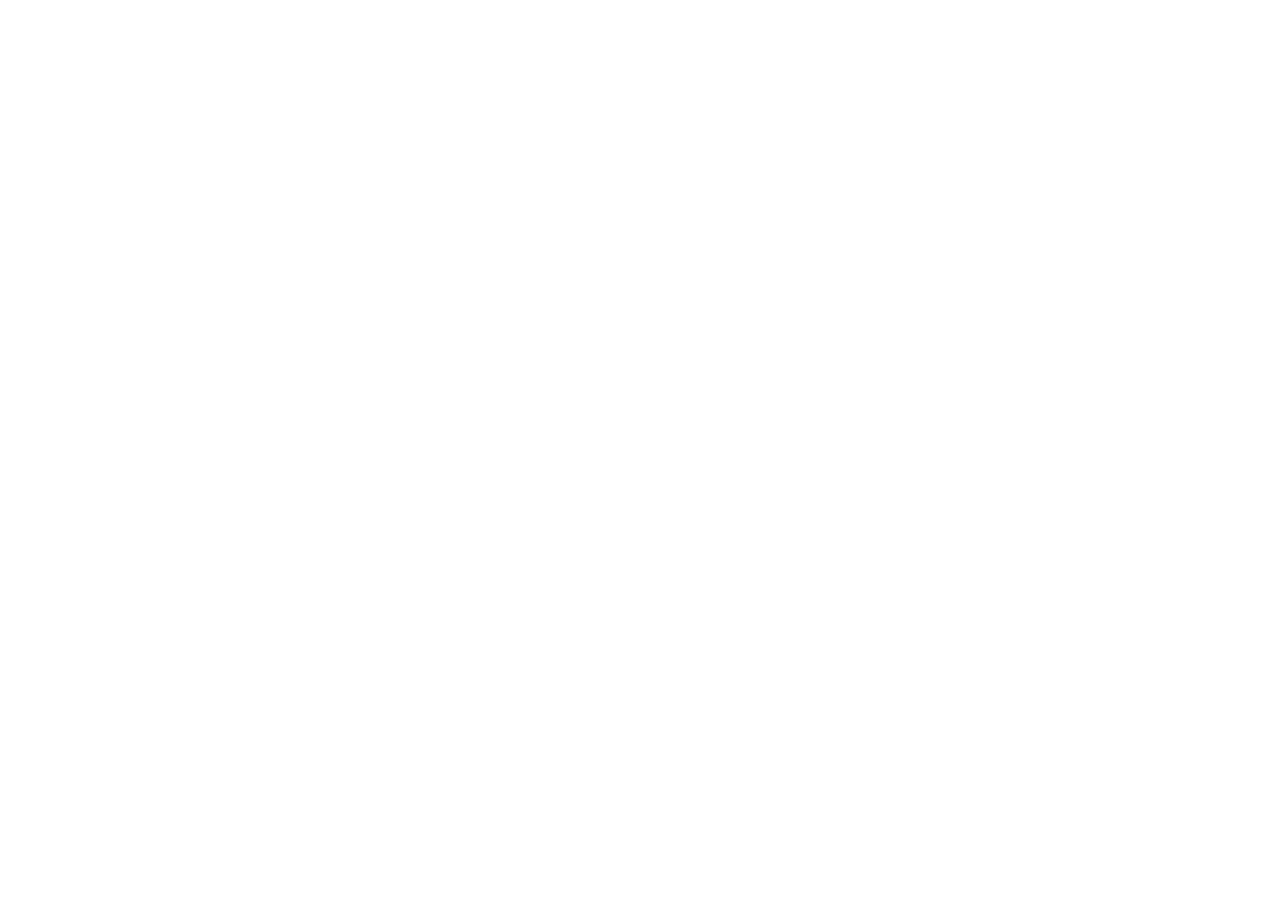
==== pages/lists.html @ 9bf82f94 "structurized, main added" ====
<!DOCTYPE html>
<html lang="en">
<head>
    <meta charset="UTF-8">
    <meta name="viewport" content="width=device-width, initial-scale=1.0">
    <title>Document</title>
</head>
<body>
    
</body>
</html>
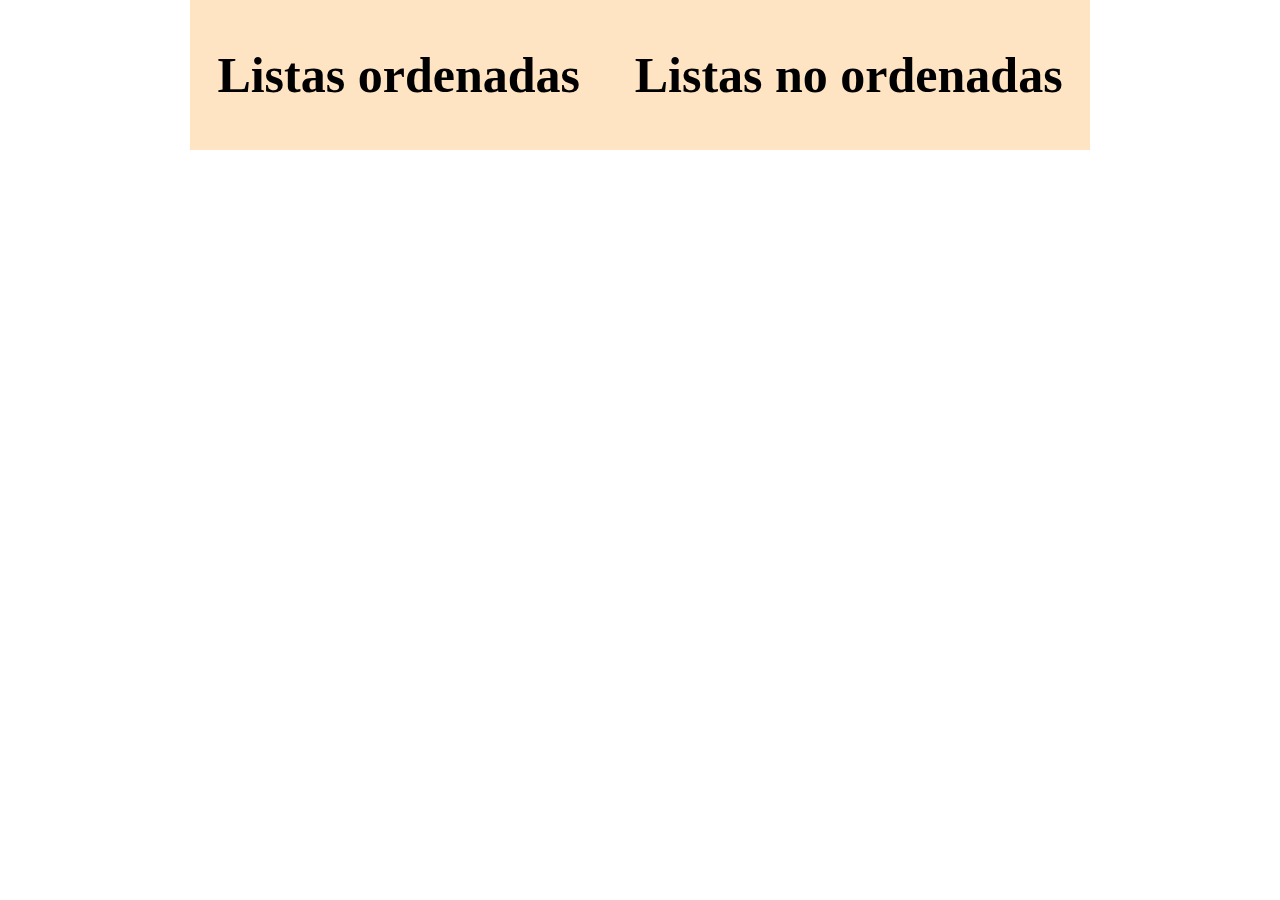
==== commit 4a2cdd54: "h1 added" ====
--- a/pages/lists.html
+++ b/pages/lists.html
@@ -3,9 +3,18 @@
 <head>
     <meta charset="UTF-8">
     <meta name="viewport" content="width=device-width, initial-scale=1.0">
-    <title>Document</title>
+    <title>Lists</title>
+    <link rel="stylesheet" href="/Styles/lists_styles.css">
 </head>
 <body>
-    
+    <main>
+        <section>
+            
+            <h1>Listas ordenadas</h1>
+
+            <h1>Listas no ordenadas</h1>
+            
+        </section>
+    </main>
 </body>
 </html>--- a/Styles/lists_styles.css
+++ b/Styles/lists_styles.css
@@ -0,0 +1,21 @@
+@import url(reset_style.css);
+
+main {
+    width: 900px;
+    height: auto;
+    margin: auto;
+}
+
+section {
+    display: flex;
+    flex-wrap: wrap;
+    flex-direction: row;
+    justify-content: space-around;
+    background-color: bisque;
+}
+
+h1 {
+    font-size: 50px;
+    font-weight: bold;
+    margin: 50px 0 50px 0;
+}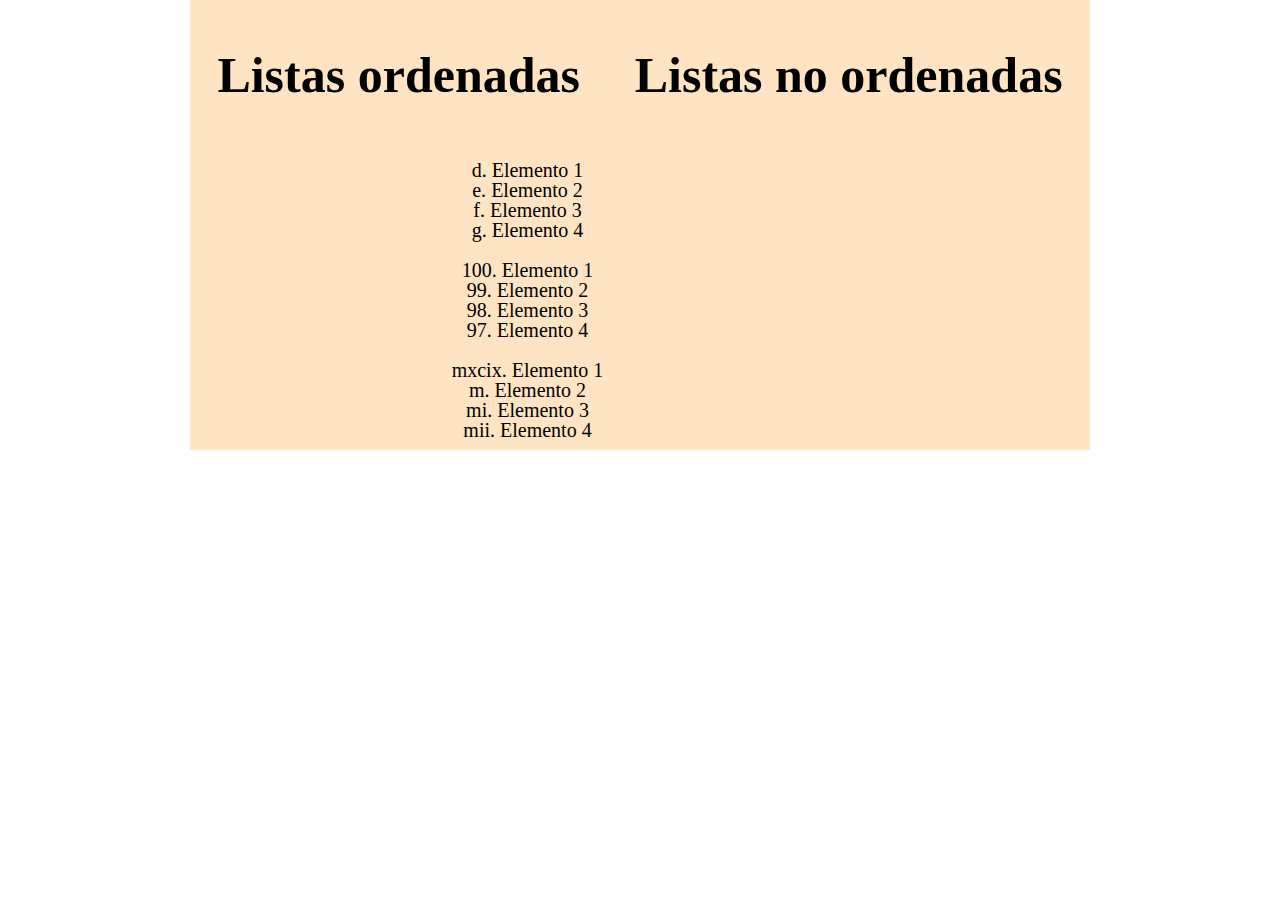
==== commit 43dad0ff: "column 1 ready" ====
--- a/pages/lists.html
+++ b/pages/lists.html
@@ -13,6 +13,31 @@
             <h1>Listas ordenadas</h1>
 
             <h1>Listas no ordenadas</h1>
+
+            <div class="column">
+
+            <ol type="a" start="4" class="list">
+                <li>Elemento 1</li>
+                <li>Elemento 2</li>
+                <li>Elemento 3</li>
+                <li>Elemento 4</li>
+            </ol>
+
+            <ol type="1" start="100" reversed class="list">
+                <li>Elemento 1</li>
+                <li>Elemento 2</li>
+                <li>Elemento 3</li>
+                <li>Elemento 4</li>
+            </ol>
+
+            <ol type="i" class="list">
+                <li value="1099">Elemento 1</li>
+                <li value="1000">Elemento 2</li>
+                <li>Elemento 3</li>
+                <li>Elemento 4</li>
+            </ol>
+
+            </div>
             
         </section>
     </main>
--- a/Styles/lists_styles.css
+++ b/Styles/lists_styles.css
@@ -18,4 +18,22 @@
     font-size: 50px;
     font-weight: bold;
     margin: 50px 0 50px 0;
+}
+
+.column {
+    width: 50%;
+    display: flex;
+    flex-direction: column;
+    justify-content: space-around;
+    height: 300px;
+}
+
+.list {
+    width: 50%;
+    text-align: center;
+}
+
+li {
+    font-size: 20px;
+    list-style-position: inside;
 }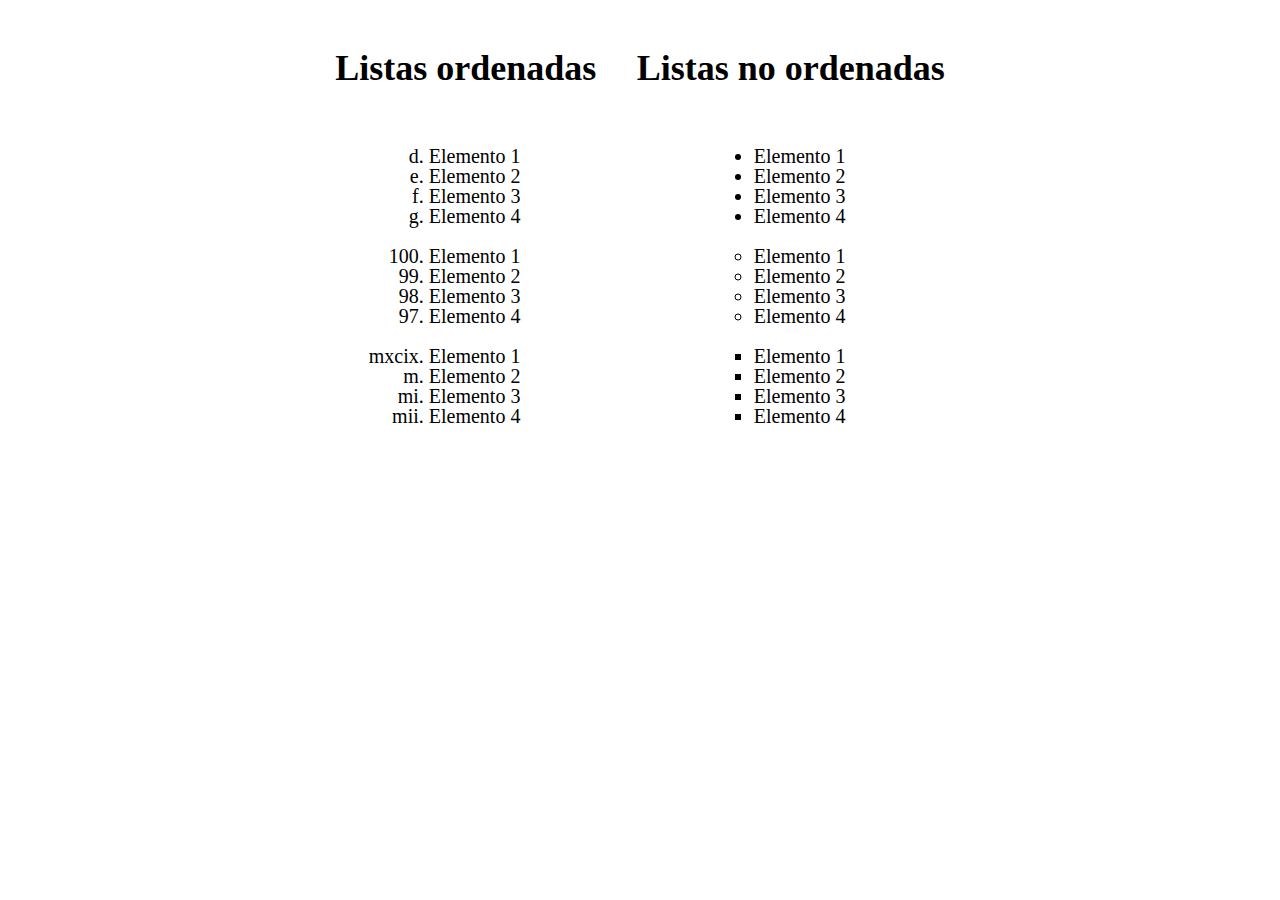
==== commit 235522a9: "all done" ====
--- a/pages/lists.html
+++ b/pages/lists.html
@@ -38,6 +38,31 @@
             </ol>
 
             </div>
+
+            <div class="column">
+
+                <ul class="list" id="black_circles">
+                    <li>Elemento 1</li>
+                    <li>Elemento 2</li>
+                    <li>Elemento 3</li>
+                    <li>Elemento 4</li>
+                </ul>
+    
+                <ul class="list" id="white_circles">
+                    <li>Elemento 1</li>
+                    <li>Elemento 2</li>
+                    <li>Elemento 3</li>
+                    <li>Elemento 4</li>
+                </ul>
+    
+                <ul class="list" id="black_squares">
+                    <li>Elemento 1</li>
+                    <li>Elemento 2</li>
+                    <li>Elemento 3</li>
+                    <li>Elemento 4</li>
+                </ul>
+    
+                </div>
             
         </section>
     </main>
--- a/Styles/lists_styles.css
+++ b/Styles/lists_styles.css
@@ -1,7 +1,7 @@
 @import url(reset_style.css);
 
 main {
-    width: 900px;
+    width: 650px;
     height: auto;
     margin: auto;
 }
@@ -11,29 +11,42 @@
     flex-wrap: wrap;
     flex-direction: row;
     justify-content: space-around;
-    background-color: bisque;
 }
 
 h1 {
-    font-size: 50px;
+    font-size: 36px;
     font-weight: bold;
     margin: 50px 0 50px 0;
 }
 
 .column {
     width: 50%;
+    height: 300px;
+    margin: auto;
     display: flex;
     flex-direction: column;
     justify-content: space-around;
-    height: 300px;
+    
 }
 
 .list {
-    width: 50%;
-    text-align: center;
+    width: 30%;
+    margin: auto;
 }
 
 li {
     font-size: 20px;
-    list-style-position: inside;
+    margin-left: 0px;
+}
+
+#black_circles {
+    list-style-type: unset;
+}
+
+#white_circles {
+    list-style-type: circle;
+}
+
+#black_squares {
+    list-style: square;
 }